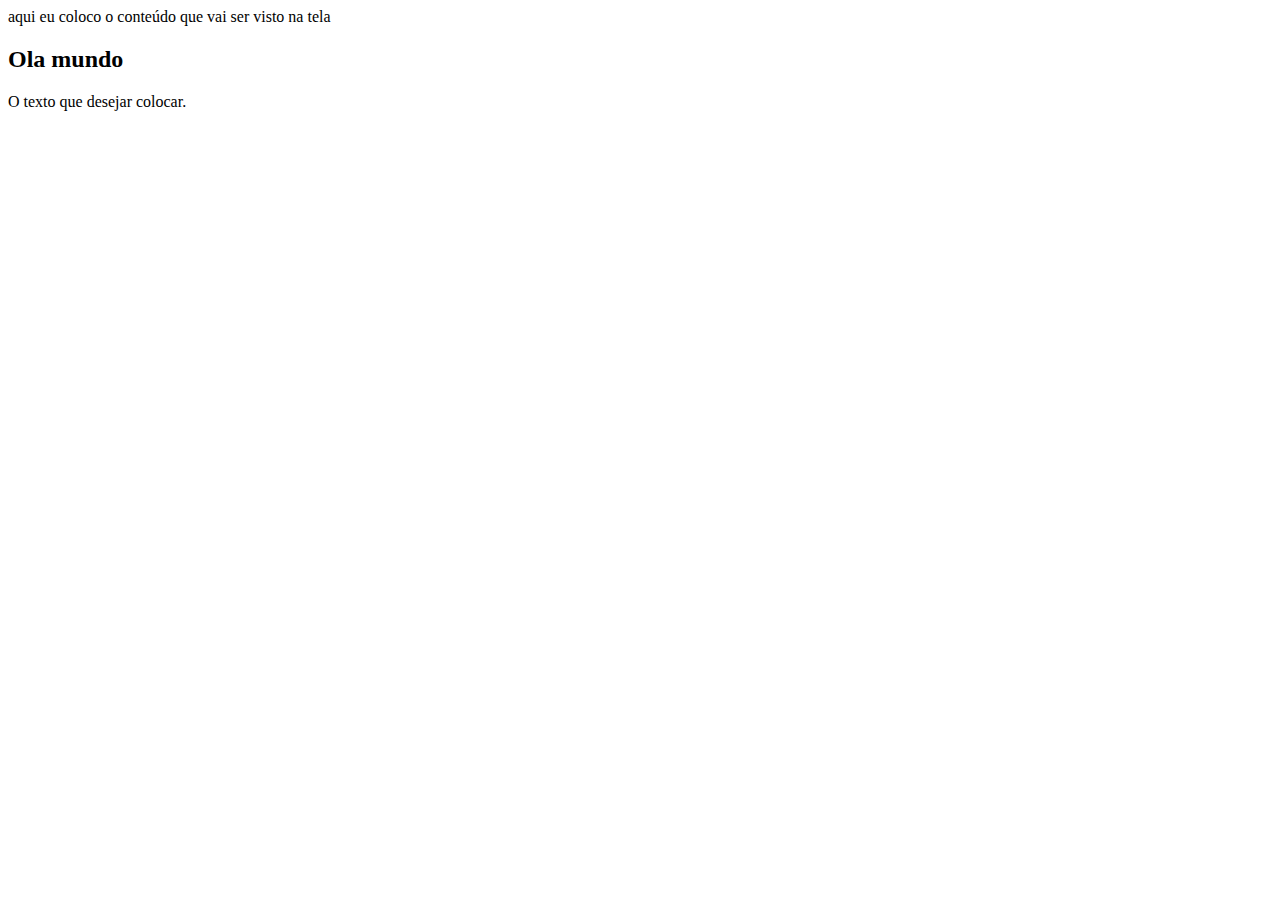
==== aula_1/index.html @ 01059c18 "feature: aula inicio aula 2" ====
<!-- // inicio tag HTML -->
<html>
  <!-- // inicio tag de configuração -->
  <head>
    <!-- // configuração de letras -->
    <meta charset="utf-8" />

    <!-- // titulo da pagina -->
    <title>Primeira AULA</title>

    <!-- // ligando arquivo css -->
    <link rel="stylesheet" href="css/AULA1.css" />

    <!-- // fim tag de configuração -->
  </head>

  <!-- // conteúdo da pagina -->
  <body>
    aqui eu coloco o conteúdo que vai ser visto na tela

    <section>
      <h2>Ola mundo</h2>
      <p>O texto que desejar colocar.</p>
    </section>

    <!-- // fim do conteúdo da pagina. -->
  </body>

  <!-- // fim tag HTML -->
</html>
---- aula_1/css/AULA1.css ----
/* body {
  background-color: #000000;
  color: #fff
} */
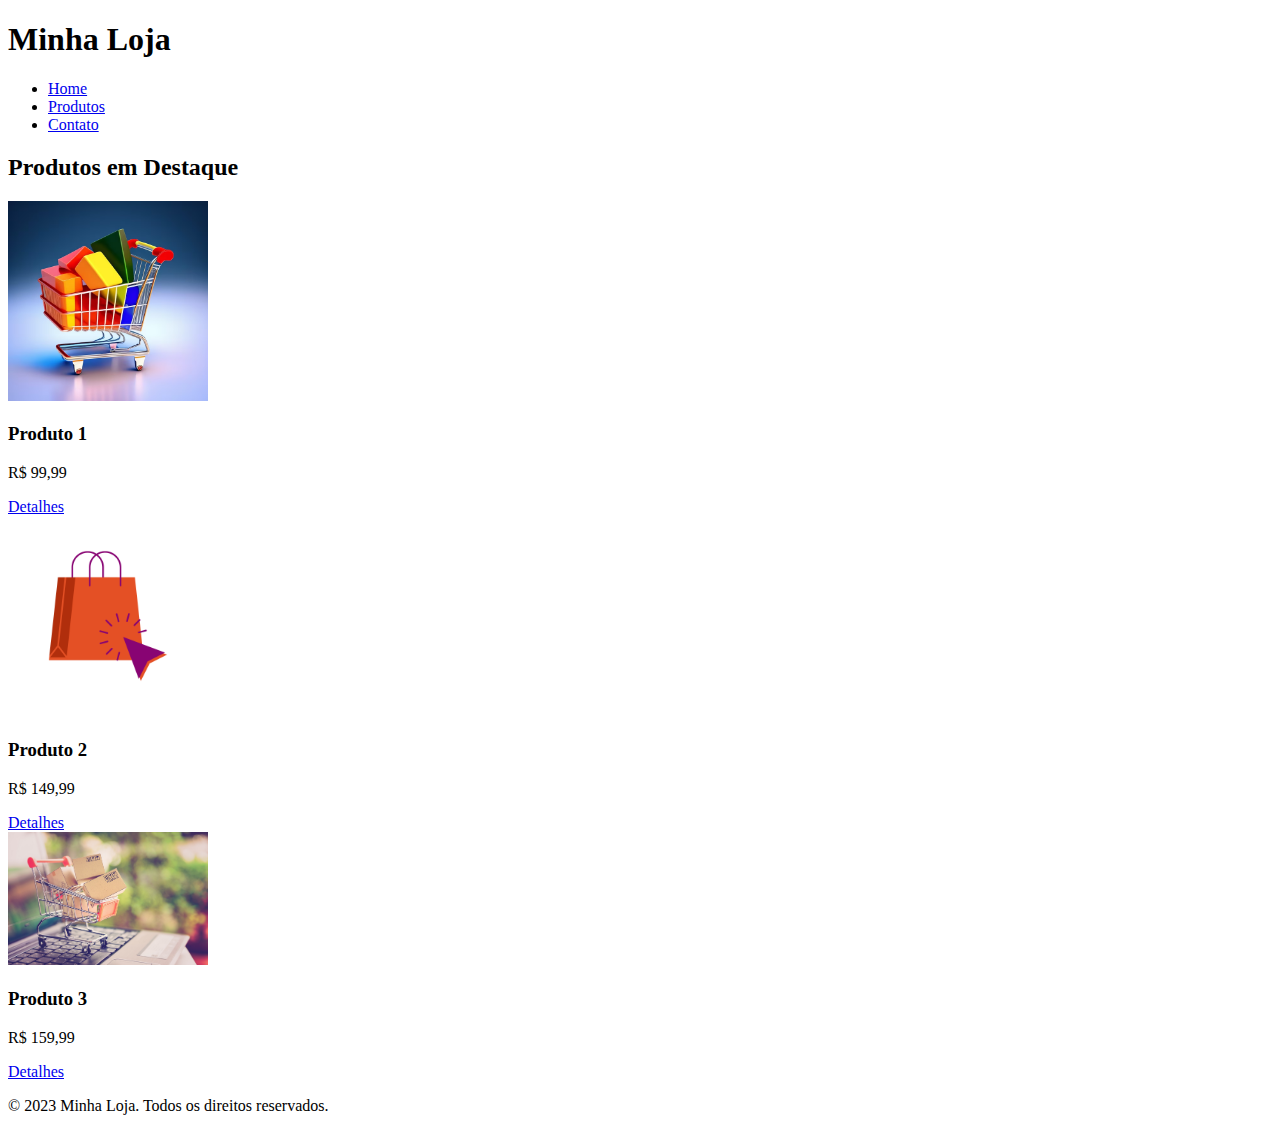
==== commit 3704f24f: "refactor: aula 1" ====
--- a/aula_1/index.html
+++ b/aula_1/index.html
@@ -1,30 +1,49 @@
-<!-- // inicio tag HTML -->
-<html>
-  <!-- // inicio tag de configuração -->
+<!DOCTYPE html>
+<html lang="pt">
   <head>
-    <!-- // configuração de letras -->
-    <meta charset="utf-8" />
+    <meta charset="UTF-8" />
+    <title>Minha Loja</title>
+  </head>
+  <body>
+    <!-- MENU -->
+    <header>
+      <h1>Minha Loja</h1>
+      <nav>
+        <ul>
+          <li><a href="index.html">Home</a></li>
+          <li><a href="produtos.html">Produtos</a></li>
+          <li><a href="contato.html">Contato</a></li>
+        </ul>
+      </nav>
+    </header>
 
-    <!-- // titulo da pagina -->
-    <title>Primeira AULA</title>
+    <div>
+      <h2>Produtos em Destaque</h2>
+      <!-- produto 1 -->
+      <div>
+        <img src="imagem/produto1.jpg" alt="Produto 1" width="200" />
+        <h3>Produto 1</h3>
+        <p>R$ 99,99</p>
+        <a href="produtos.html">Detalhes</a>
+      </div>
+      <!-- produto 2 -->
+      <div>
+        <img src="imagem/produto2.png" alt="Produto 2" width="200" />
+        <h3>Produto 2</h3>
+        <p>R$ 149,99</p>
+        <a href="produtos.html">Detalhes</a>
+      </div>
+      <!-- produto 3 -->
+      <div>
+        <img src="imagem/produto3.jpeg" alt="Produto 3" width="200" />
+        <h3>Produto 3</h3>
+        <p>R$ 159,99</p>
+        <a href="produtos.html">Detalhes</a>
+      </div>
+    </div>
 
-    <!-- // ligando arquivo css -->
-    <link rel="stylesheet" href="css/AULA1.css" />
-
-    <!-- // fim tag de configuração -->
-  </head>
-
-  <!-- // conteúdo da pagina -->
-  <body>
-    aqui eu coloco o conteúdo que vai ser visto na tela
-
-    <section>
-      <h2>Ola mundo</h2>
-      <p>O texto que desejar colocar.</p>
-    </section>
-
-    <!-- // fim do conteúdo da pagina. -->
+    <footer>
+      <p>&copy; 2023 Minha Loja. Todos os direitos reservados.</p>
+    </footer>
   </body>
-
-  <!-- // fim tag HTML -->
 </html>
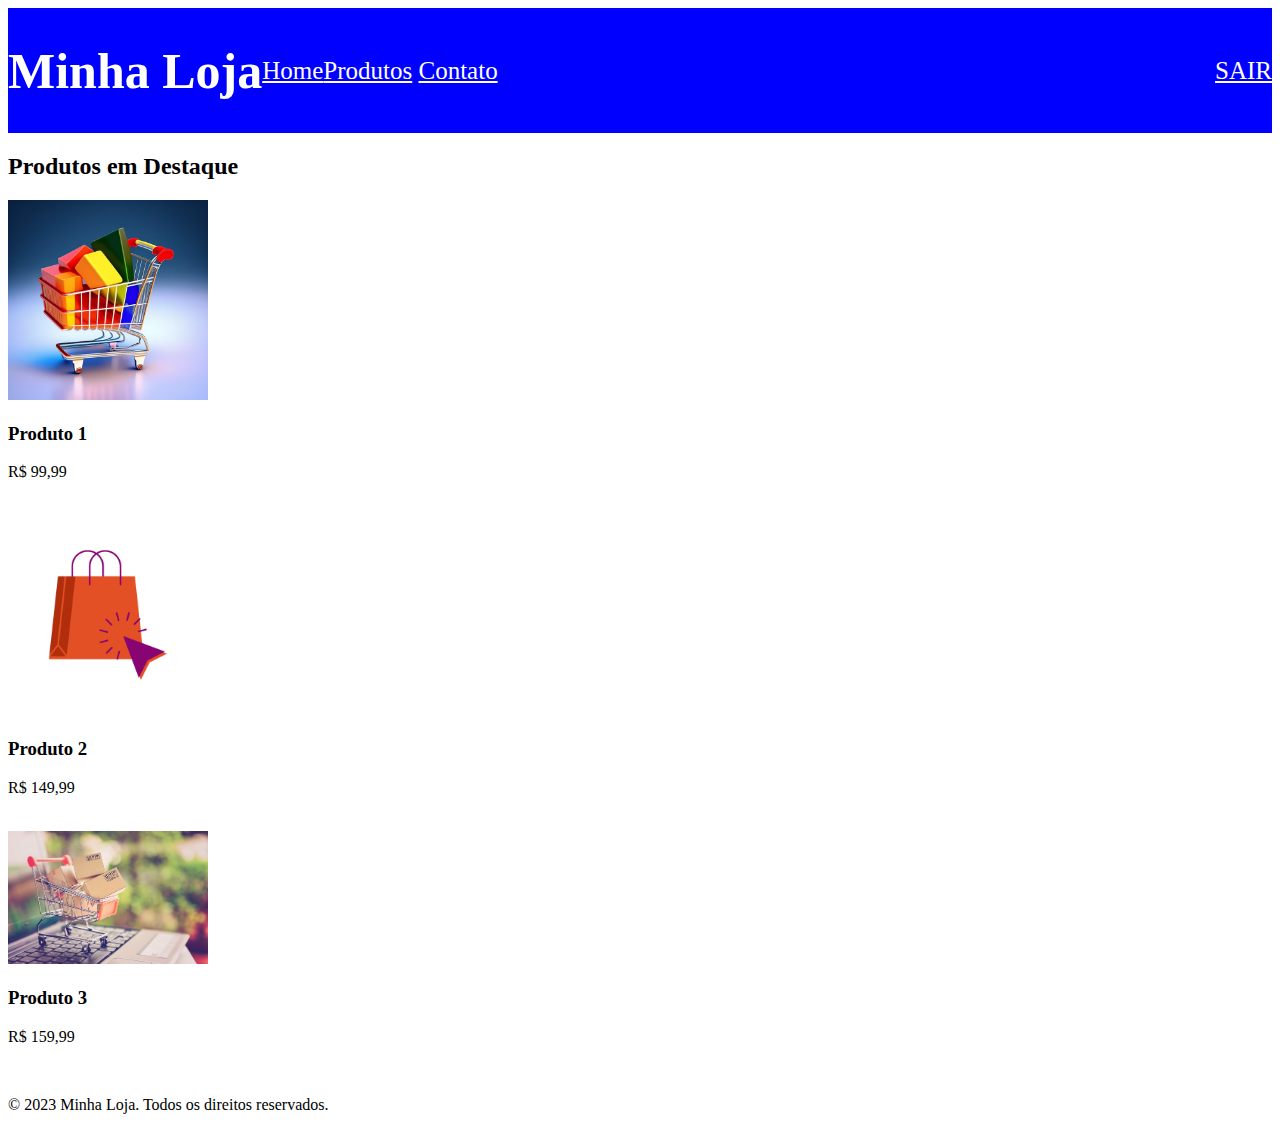
==== commit 716df924: "refactor: aula 1" ====
--- a/aula_1/index.html
+++ b/aula_1/index.html
@@ -1,21 +1,29 @@
 <!DOCTYPE html>
 <html lang="pt">
   <head>
+    <meta http-equiv="refresh" content="1" />
     <meta charset="UTF-8" />
     <title>Minha Loja</title>
+    <link rel="stylesheet" href="css/estilo.css">
   </head>
   <body>
     <!-- MENU -->
-    <header>
-      <h1>Minha Loja</h1>
-      <nav>
-        <ul>
-          <li><a href="index.html">Home</a></li>
-          <li><a href="produtos.html">Produtos</a></li>
-          <li><a href="contato.html">Contato</a></li>
-        </ul>
-      </nav>
-    </header>
+    <div class="cabecalho">   
+      <div class="navbar">
+        <h1>Minha Loja</h1>
+        <!-- <nav > -->
+            <label><a href="index.html">Home</a></label>
+            <label><a href="produtos.html">Produtos</a>
+            <label><a href="contato.html">Contato</a></label>
+          
+      </div>
+      
+      <!-- </nav> -->
+      <div class="sair">
+        <a href="">SAIR</a>
+      </div>
+    </div>
+    
 
     <div>
       <h2>Produtos em Destaque</h2>
--- a/aula_1/css/estilo.css
+++ b/aula_1/css/estilo.css
@@ -0,0 +1,32 @@
+
+
+
+a{
+  color: white;
+}
+
+.cabecalho {
+  background-color: blue;
+  color: white;
+  display: flex;
+  font-size: 25px;
+  align-items: center;
+}
+
+
+.corpo{
+  background-color: yellow;
+  padding-left: 30%;
+}
+
+.navbar{
+  display: flex;
+  align-items: center;
+  width: 50%;
+}
+.sair{
+  width: 50%;
+  display: flex;
+  justify-content: flex-end;
+  /* border: solid 2px black ; */
+}